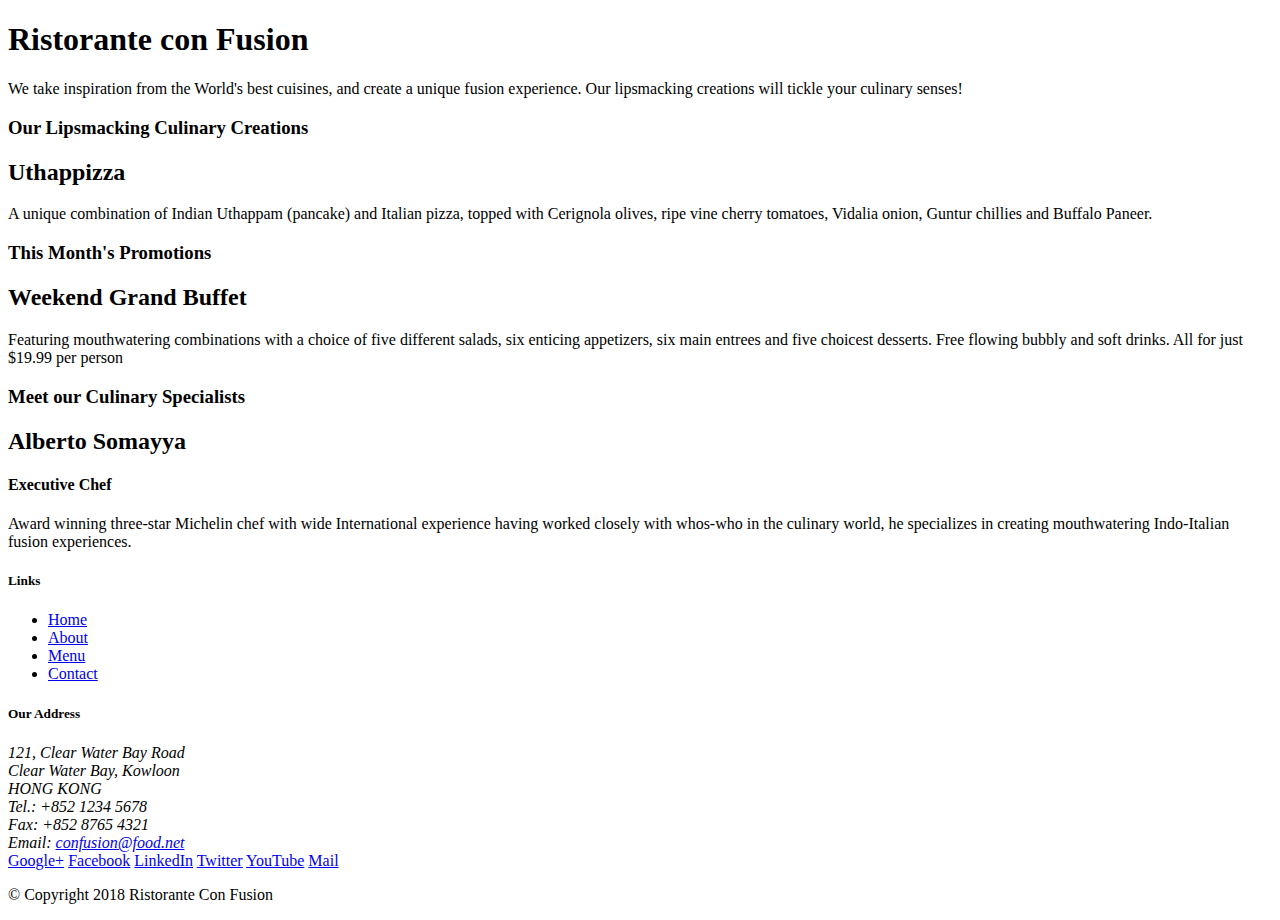
==== index.html @ 56c795c7 "initial setup" ====
<!DOCTYPE html>
<html lang="en">

<head>
    <title>Ristorante Con Fusion</title>
</head>

<body>

    <header>
        <div>
            <div>
                <div>
                    <h1>Ristorante con Fusion</h1>
                    <p>We take inspiration from the World's best cuisines, and create a unique fusion experience. Our lipsmacking creations will tickle your culinary senses!</p>
                </div>
                <div>
                </div>
            </div>
        </div>
    </header>

    <div>
        <div>
            <div>
                <h3>Our Lipsmacking Culinary Creations</h3>
            </div>
            <div>
                <h2>Uthappizza</h2>
                <p>A unique combination of Indian Uthappam (pancake) and Italian pizza, topped with Cerignola olives, ripe vine cherry tomatoes, Vidalia onion, Guntur chillies and Buffalo Paneer.</p>
            </div>
        </div>


        <div>
            <div>
                <h3>This Month's Promotions</h3>
            </div>
            <div>
                <h2>Weekend Grand Buffet</h2>
                <p>Featuring mouthwatering combinations with a choice of five different salads, six enticing appetizers, six main entrees and five choicest desserts. Free flowing bubbly and soft drinks. All for just $19.99 per person </p>
            </div>
        </div>

        <div>
            <div>
                <h3>Meet our Culinary Specialists</h3>
            </div>
            <div>
                <h2>Alberto Somayya</h2>
                <h4>Executive Chef</h4>
                <p>Award winning three-star Michelin chef with wide International experience having worked closely with whos-who in the culinary world, he specializes in creating mouthwatering Indo-Italian fusion experiences. </p>
            </div>
        </div>
    </div>

    <footer>
        <div>
            <div>             
                <div>
                    <h5>Links</h5>
                    <ul>
                        <li><a href="#">Home</a></li>
                        <li><a href="#">About</a></li>
                        <li><a href="#">Menu</a></li>
                        <li><a href="#">Contact</a></li>
                    </ul>
                </div>
                <div>
                    <h5>Our Address</h5>
                    <address>
		              121, Clear Water Bay Road<br>
		              Clear Water Bay, Kowloon<br>
		              HONG KONG<br>
		              Tel.: +852 1234 5678<br>
		              Fax: +852 8765 4321<br>
		              Email: <a href="mailto:confusion@food.net">confusion@food.net</a>
		           </address>
                </div>
                <div>
                    <div>
                        <a href="http://google.com/+">Google+</a>
                        <a href="http://www.facebook.com/profile.php?id=">Facebook</a>
                        <a href="http://www.linkedin.com/in/">LinkedIn</a>
                        <a href="http://twitter.com/">Twitter</a>
                        <a href="http://youtube.com/">YouTube</a>
                        <a href="mailto:">Mail</a>
                    </div>
                </div>
           </div>
           <div>             
                <div>
                    <p>© Copyright 2018 Ristorante Con Fusion</p>
                </div>
           </div>
        </div>
    </footer>

</body>

</html>
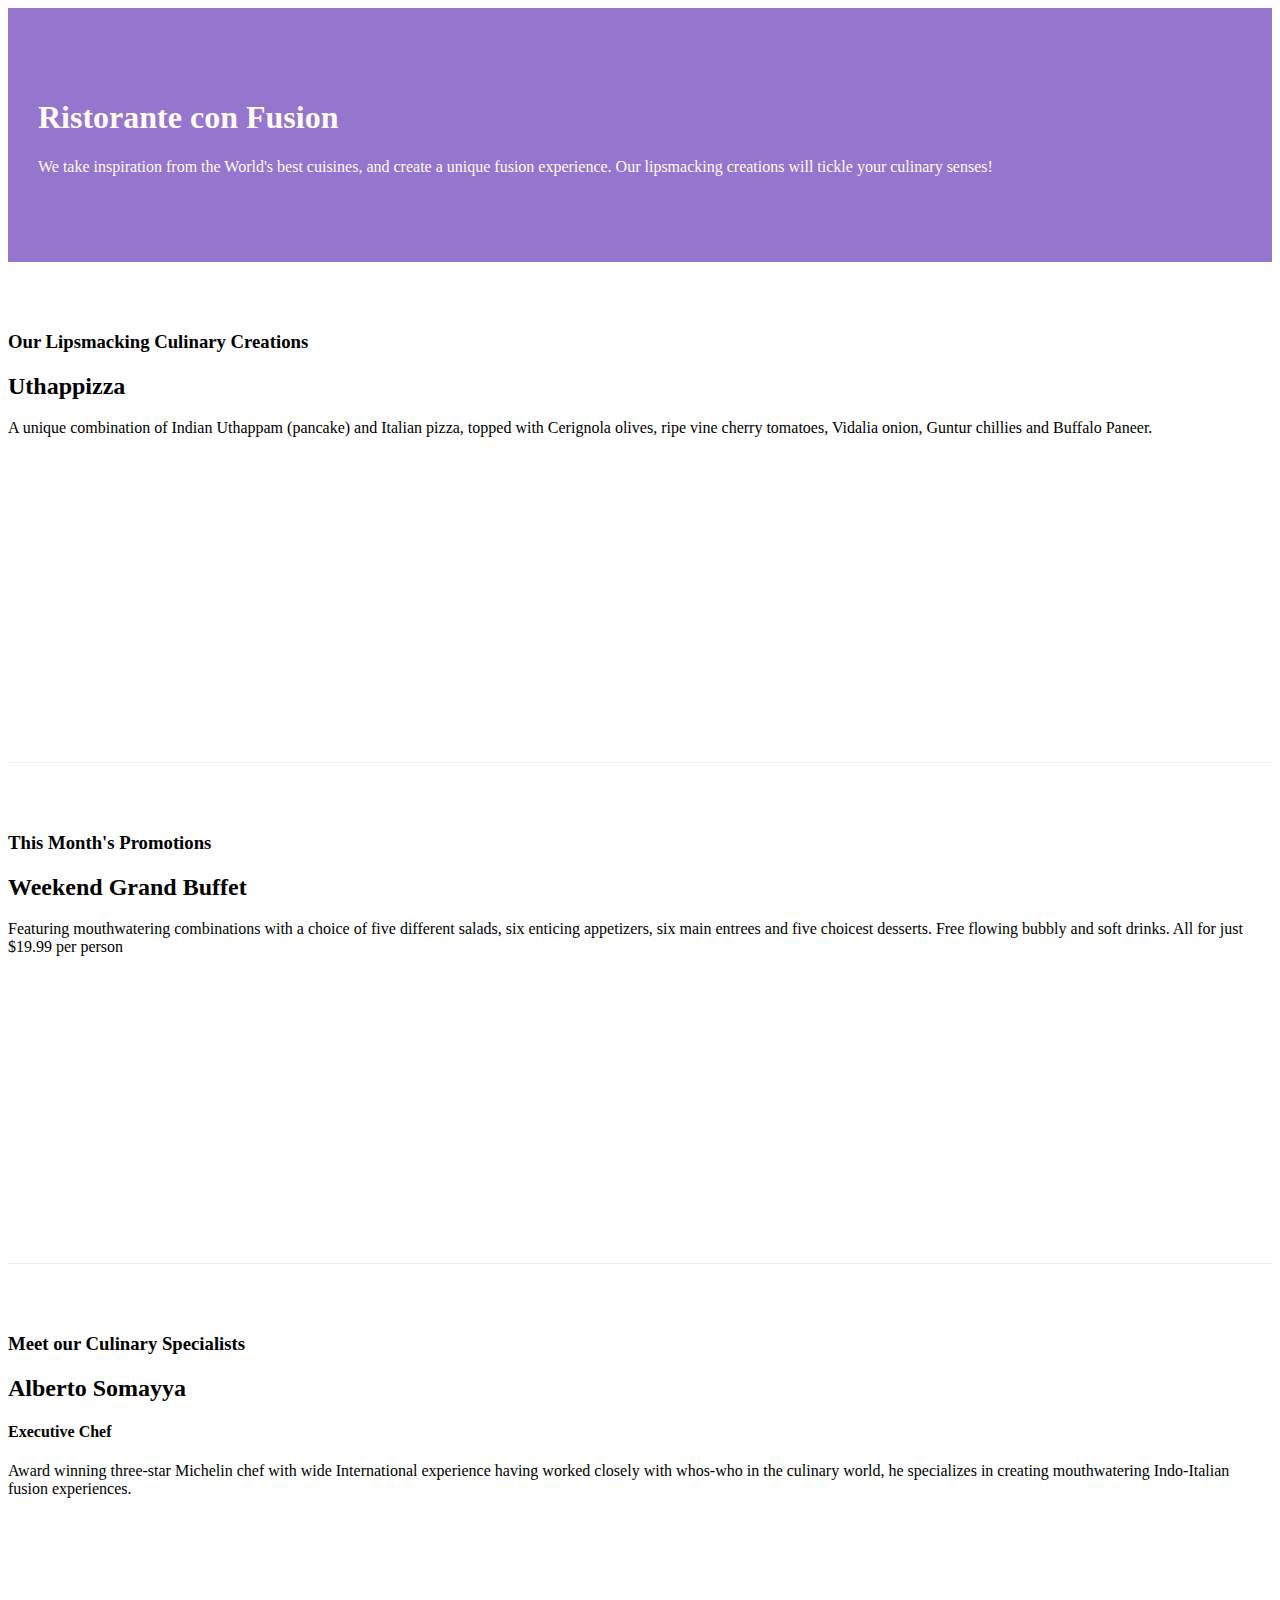
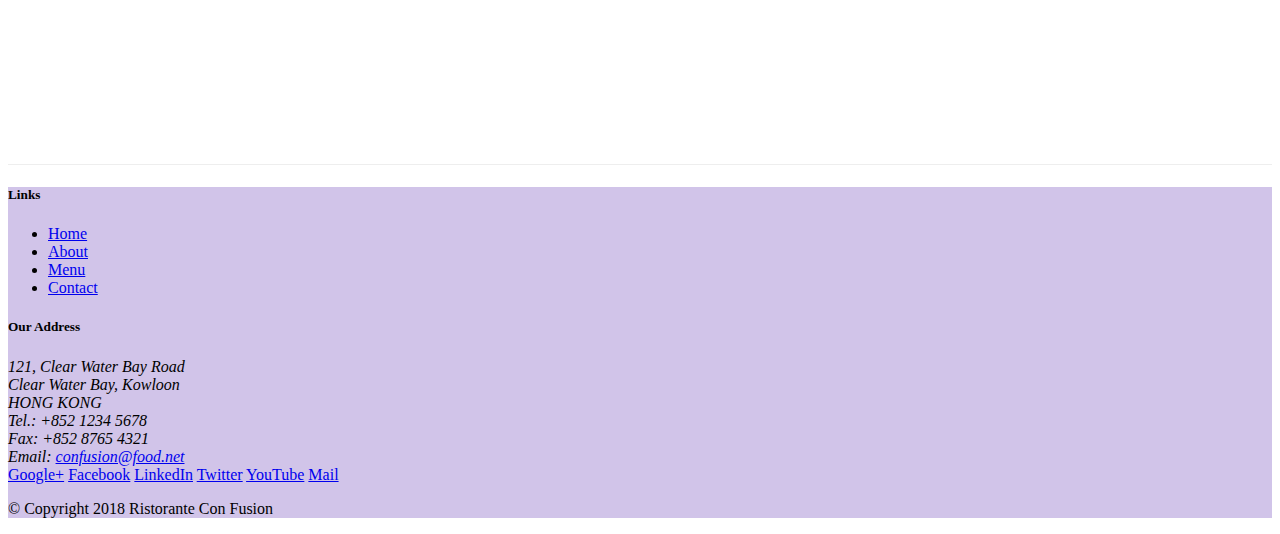
==== commit b6567862: "Bootstrap grid 2" ====
--- a/index.html
+++ b/index.html
@@ -2,51 +2,61 @@
 <html lang="en">
 
 <head>
+     <!-- Required meta tags always come first -->
+     <meta charset="utf-8">
+     <meta name="viewport" content="width=device-width, initial-scale=1, shrink-to-fit=no">
+     <meta http-equiv="x-ua-compatible" content="ie=edge">
+ 
+     <!-- Bootstrap CSS -->
+ <link rel="stylesheet" href="node_modules/bootstrap/dist/css/bootstrap.min.css"> 
+ <link rel="stylesheet" href="css/styles.css">
     <title>Ristorante Con Fusion</title>
 </head>
 
 <body>
 
-    <header>
-        <div>
-            <div>
-                <div>
+    <header class="jumbotron">
+        <div class ="container">
+            <div class="row row-header">
+                <div class = "col-12 col-sm-6"> <!-- col-12 = The first div will occupy the entire row for extra small screen sizes
+                                                     col-sm-6 = will occupy half the row small to extra large    -->
                     <h1>Ristorante con Fusion</h1>
                     <p>We take inspiration from the World's best cuisines, and create a unique fusion experience. Our lipsmacking creations will tickle your culinary senses!</p>
                 </div>
-                <div>
+                <div class = "col-12 col-sm"> <!-- col-12 = This div will be staked below the first div for extra small screen sizes
+                                                  col-sm = will occupy second half of the column for small to extra large    -->
                 </div>
             </div>
         </div>
     </header>
 
-    <div>
-        <div>
-            <div>
+    <div class = "container">
+        <div class = "row row-content">
+            <div class="col-12 col-sm-4 order-sm-last col-md-3">
                 <h3>Our Lipsmacking Culinary Creations</h3>
             </div>
-            <div>
+            <div class="col col-sm order-sm-firstcol-md"> 
                 <h2>Uthappizza</h2>
                 <p>A unique combination of Indian Uthappam (pancake) and Italian pizza, topped with Cerignola olives, ripe vine cherry tomatoes, Vidalia onion, Guntur chillies and Buffalo Paneer.</p>
             </div>
         </div>
 
 
-        <div>
-            <div>
+        <div class = "row row-content align-items-center">
+            <div class="col-12 col-sm-4 order-sm-last col-md-3">
                 <h3>This Month's Promotions</h3>
             </div>
-            <div>
+            <div class="col col-sm order-sm-first col-md">
                 <h2>Weekend Grand Buffet</h2>
                 <p>Featuring mouthwatering combinations with a choice of five different salads, six enticing appetizers, six main entrees and five choicest desserts. Free flowing bubbly and soft drinks. All for just $19.99 per person </p>
             </div>
         </div>
 
-        <div>
-            <div>
+        <div class = "row row-content align-items-center">
+            <div class="col-12 col-sm-4 col-md-3">
                 <h3>Meet our Culinary Specialists</h3>
             </div>
-            <div>
+            <div class="col col-sm col-md align-items-center">
                 <h2>Alberto Somayya</h2>
                 <h4>Executive Chef</h4>
                 <p>Award winning three-star Michelin chef with wide International experience having worked closely with whos-who in the culinary world, he specializes in creating mouthwatering Indo-Italian fusion experiences. </p>
@@ -54,19 +64,19 @@
         </div>
     </div>
 
-    <footer>
-        <div>
-            <div>             
-                <div>
+    <footer class = "footer">
+        <div class = "container">
+            <div class="row">             
+                <div class = "col-4 offset-1 col-sm-2">
                     <h5>Links</h5>
-                    <ul>
+                    <ul class = "list-unstyled"> <!--remove bullets-->
                         <li><a href="#">Home</a></li>
                         <li><a href="#">About</a></li>
                         <li><a href="#">Menu</a></li>
                         <li><a href="#">Contact</a></li>
                     </ul>
                 </div>
-                <div>
+                <div class = "col-7 col-sm-5">
                     <h5>Our Address</h5>
                     <address>
 		              121, Clear Water Bay Road<br>
@@ -77,8 +87,8 @@
 		              Email: <a href="mailto:confusion@food.net">confusion@food.net</a>
 		           </address>
                 </div>
-                <div>
-                    <div>
+                <div class ="col-12 align-self-center col-sm-4">
+                    <div class="text-center">
                         <a href="http://google.com/+">Google+</a>
                         <a href="http://www.facebook.com/profile.php?id=">Facebook</a>
                         <a href="http://www.linkedin.com/in/">LinkedIn</a>
@@ -88,14 +98,17 @@
                     </div>
                 </div>
            </div>
-           <div>             
-                <div>
+           <div class="row justify-content-center">             
+                <div class= "col-auto">
                     <p>© Copyright 2018 Ristorante Con Fusion</p>
                 </div>
            </div>
         </div>
     </footer>
-
+ <!-- jQuery first, then Popper.js, then Bootstrap JS. -->
+ <script src="node_modules/jquery/dist/jquery.slim.min.js"></script>
+ <script src="node_modules/popper.js/dist/umd/popper.min.js"></script>
+ <script src="node_modules/bootstrap/dist/js/bootstrap.min.js"></script>
 </body>
 
 </html>--- a/css/styles.css
+++ b/css/styles.css
@@ -0,0 +1,30 @@
+.row-header {
+    margin: 0px auto;
+    padding: 0px auto;
+}
+
+.row-content {
+    margin: 0px auto;
+    padding: 50px 0px 50px 0px;
+    border-bottom: 1px ridge;
+    min-height: 400px;
+}
+
+.footer {
+    background-color: #D1C4E9;
+    margin: 0px auto;
+    padding: 20 px 0px 20px 0px;
+}
+
+.jumbotron {
+    padding: 70px 30px 70px 30px;
+    margin: 0px auto;
+    background: #9575CD;
+    color: floralwhite;
+
+}
+
+.address {
+    font-size: 80%;
+    margin: 0px;color: #0f0f0f;
+}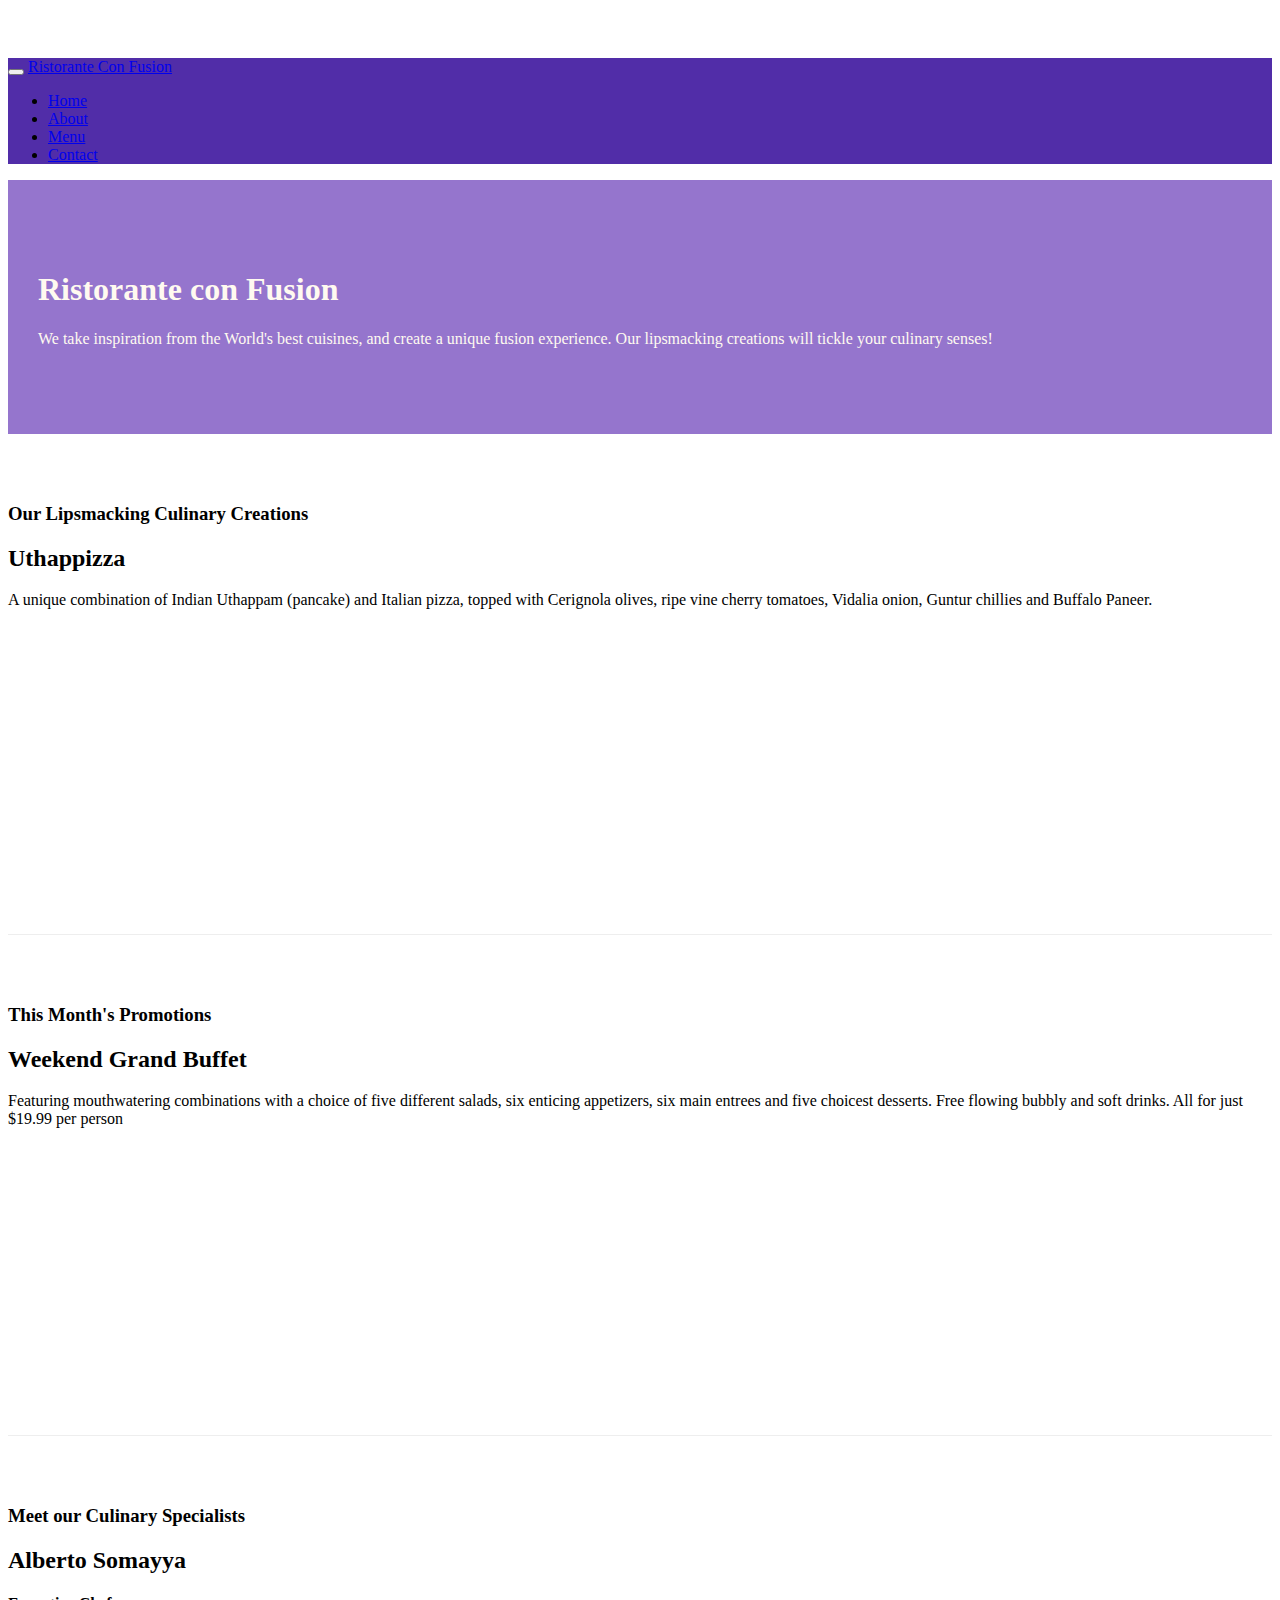
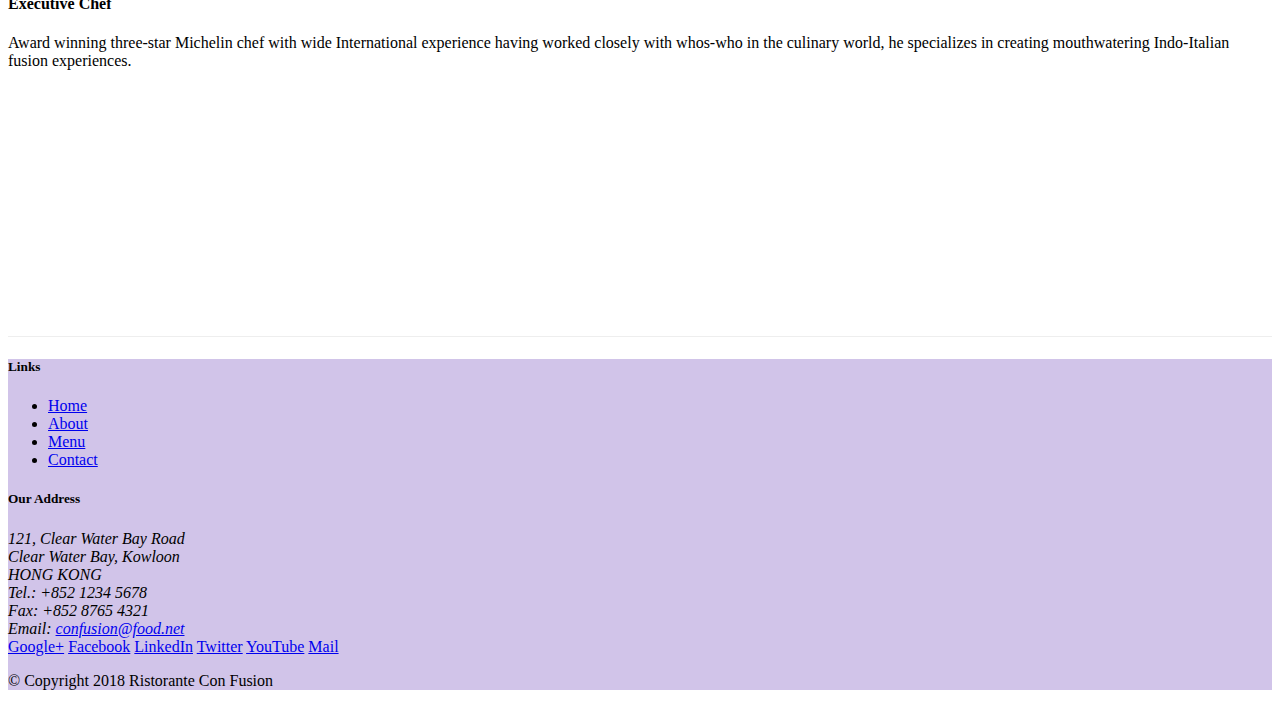
==== commit 5068d228: "NavBars and Breadcrumbs" ====
--- a/index.html
+++ b/index.html
@@ -15,15 +15,36 @@
 
 <body>
 
+    <nav class="navbar navbar-dark navbar-expand-sm fixed-top">
+        <div class="container">
+            <button class="navbar-toggler" type="button" data-toggle="collapse" data-target="#Navbar">
+                <span class="navbar-toggler-icon"></span>
+            </button>
+
+            <a class="navbar-brand mr-auto" href="#">Ristorante Con Fusion</a>
+                <div class="collapse navbar-collapse" id="Navbar">
+                    <ul class="navbar-nav mr-auto"> <!--mr-auto is the left margin-->
+
+                        <li class="nav-item active"> <a class="nav-link" href="#">Home</a></li>
+                        <li class="nav-item"> <a class="nav-link" href="./aboutus.html">About</a></li>
+                        <li class="nav-item"> <a class="nav-link" href="#">Menu</a></li>
+                        <li class="nav-item"> <a class="nav-link" href="#">Contact</a></li>
+
+                    </ul>
+             </div>
+        </div>
+
+    </nav>
+    
     <header class="jumbotron">
         <div class ="container">
             <div class="row row-header">
                 <div class = "col-12 col-sm-6"> <!-- col-12 = The first div will occupy the entire row for extra small screen sizes
                                                      col-sm-6 = will occupy half the row small to extra large    -->
-                    <h1>Ristorante con Fusion</h1>
-                    <p>We take inspiration from the World's best cuisines, and create a unique fusion experience. Our lipsmacking creations will tickle your culinary senses!</p>
-                </div>
-                <div class = "col-12 col-sm"> <!-- col-12 = This div will be staked below the first div for extra small screen sizes
+                        <h1>Ristorante con Fusion</h1>
+                        <p>We take inspiration from the World's best cuisines, and create a unique fusion experience. Our lipsmacking creations will tickle your culinary senses!</p>
+                    </div>
+                    <div class = "col-12 col-sm"> <!-- col-12 = This div will be staked below the first div for extra small screen sizes
                                                   col-sm = will occupy second half of the column for small to extra large    -->
                 </div>
             </div>
@@ -37,7 +58,7 @@
             </div>
             <div class="col col-sm order-sm-firstcol-md"> 
                 <h2>Uthappizza</h2>
-                <p>A unique combination of Indian Uthappam (pancake) and Italian pizza, topped with Cerignola olives, ripe vine cherry tomatoes, Vidalia onion, Guntur chillies and Buffalo Paneer.</p>
+                <p class = "d-none d-sm-block">A unique combination of Indian Uthappam (pancake) and Italian pizza, topped with Cerignola olives, ripe vine cherry tomatoes, Vidalia onion, Guntur chillies and Buffalo Paneer.</p>
             </div>
         </div>
 
@@ -48,7 +69,7 @@
             </div>
             <div class="col col-sm order-sm-first col-md">
                 <h2>Weekend Grand Buffet</h2>
-                <p>Featuring mouthwatering combinations with a choice of five different salads, six enticing appetizers, six main entrees and five choicest desserts. Free flowing bubbly and soft drinks. All for just $19.99 per person </p>
+                <p class = "d-none d-sm-block">Featuring mouthwatering combinations with a choice of five different salads, six enticing appetizers, six main entrees and five choicest desserts. Free flowing bubbly and soft drinks. All for just $19.99 per person </p>
             </div>
         </div>
 
@@ -59,7 +80,7 @@
             <div class="col col-sm col-md align-items-center">
                 <h2>Alberto Somayya</h2>
                 <h4>Executive Chef</h4>
-                <p>Award winning three-star Michelin chef with wide International experience having worked closely with whos-who in the culinary world, he specializes in creating mouthwatering Indo-Italian fusion experiences. </p>
+                <p class = "d-none d-sm-block">Award winning three-star Michelin chef with wide International experience having worked closely with whos-who in the culinary world, he specializes in creating mouthwatering Indo-Italian fusion experiences. </p>
             </div>
         </div>
     </div>
@@ -71,7 +92,7 @@
                     <h5>Links</h5>
                     <ul class = "list-unstyled"> <!--remove bullets-->
                         <li><a href="#">Home</a></li>
-                        <li><a href="#">About</a></li>
+                        <li><a href="./aboutus.html">About</a></li>
                         <li><a href="#">Menu</a></li>
                         <li><a href="#">Contact</a></li>
                     </ul>
--- a/css/styles.css
+++ b/css/styles.css
@@ -27,4 +27,14 @@
 .address {
     font-size: 80%;
     margin: 0px;color: #0f0f0f;
+}
+
+body{
+    padding: 50px 0px 0px 0px;
+    z-index: 0;
+
+}
+
+.navbar-dark{
+    background-color: #512da8;
 }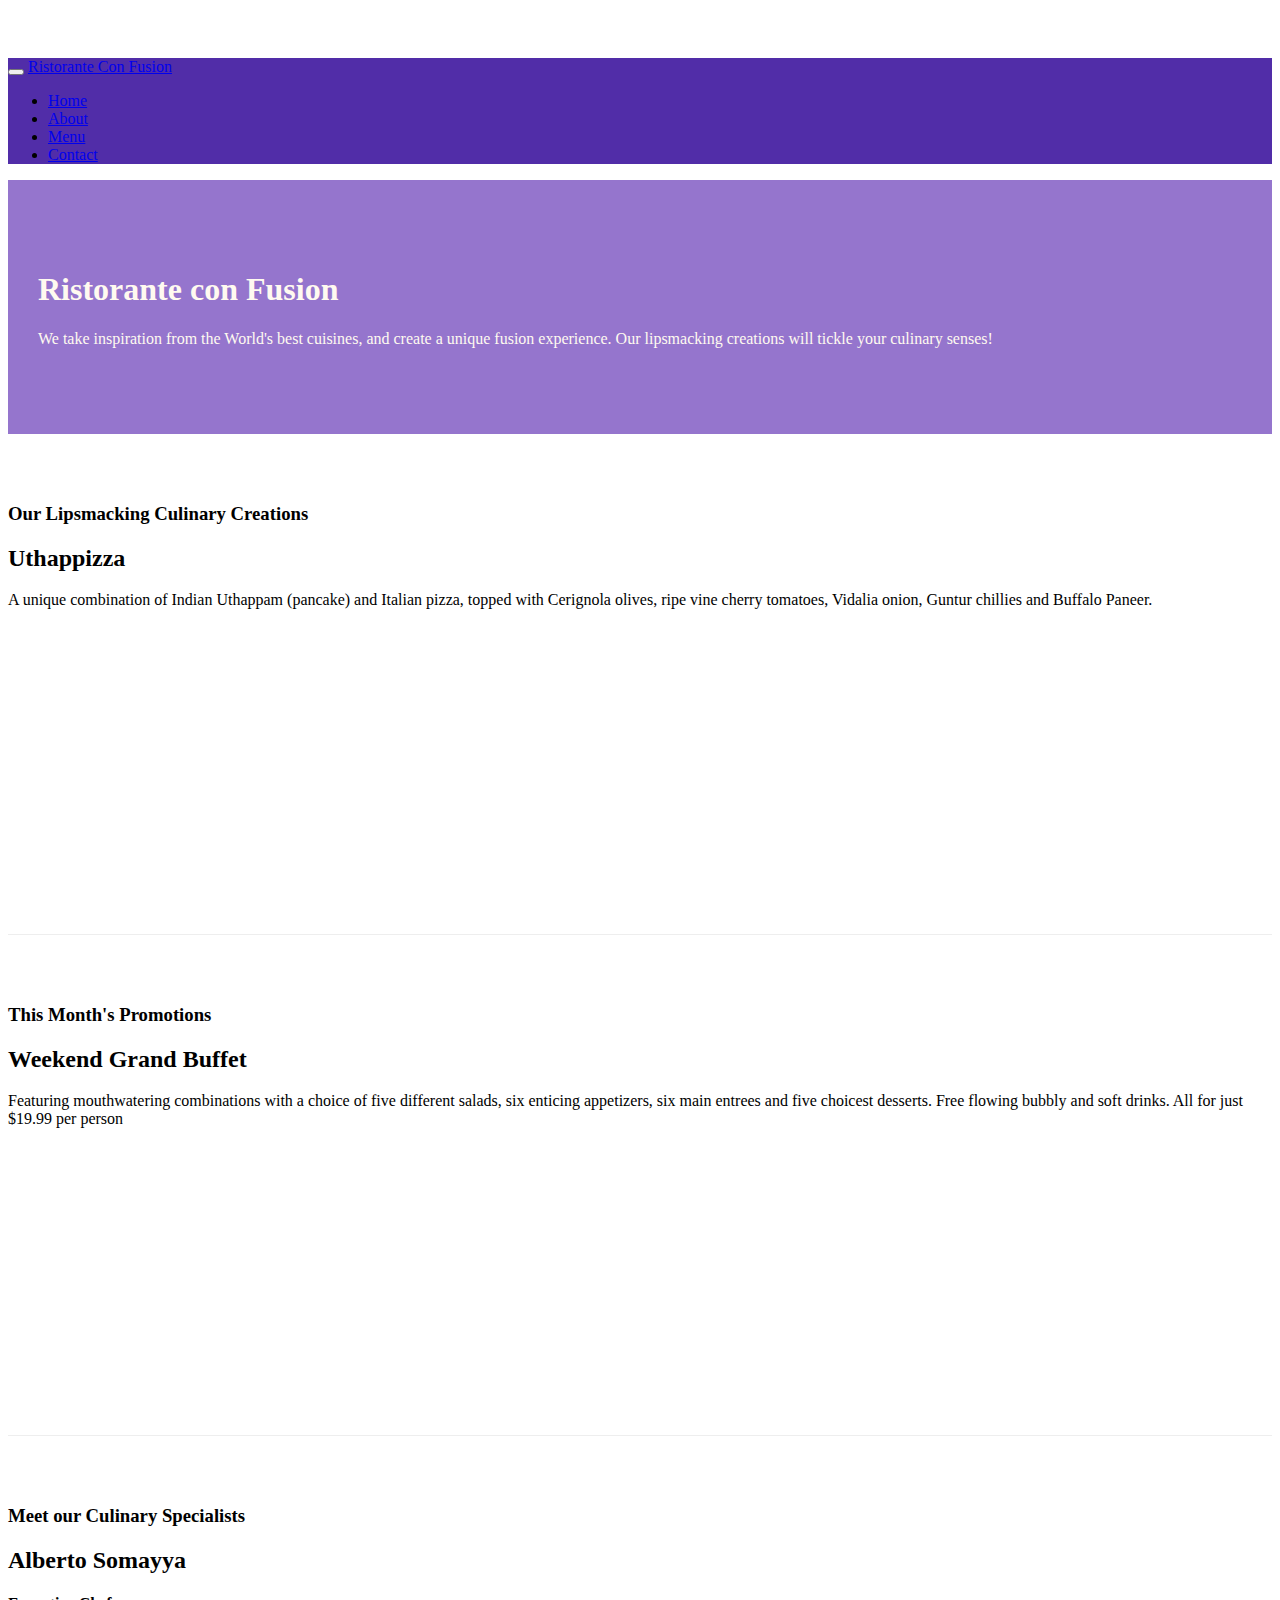
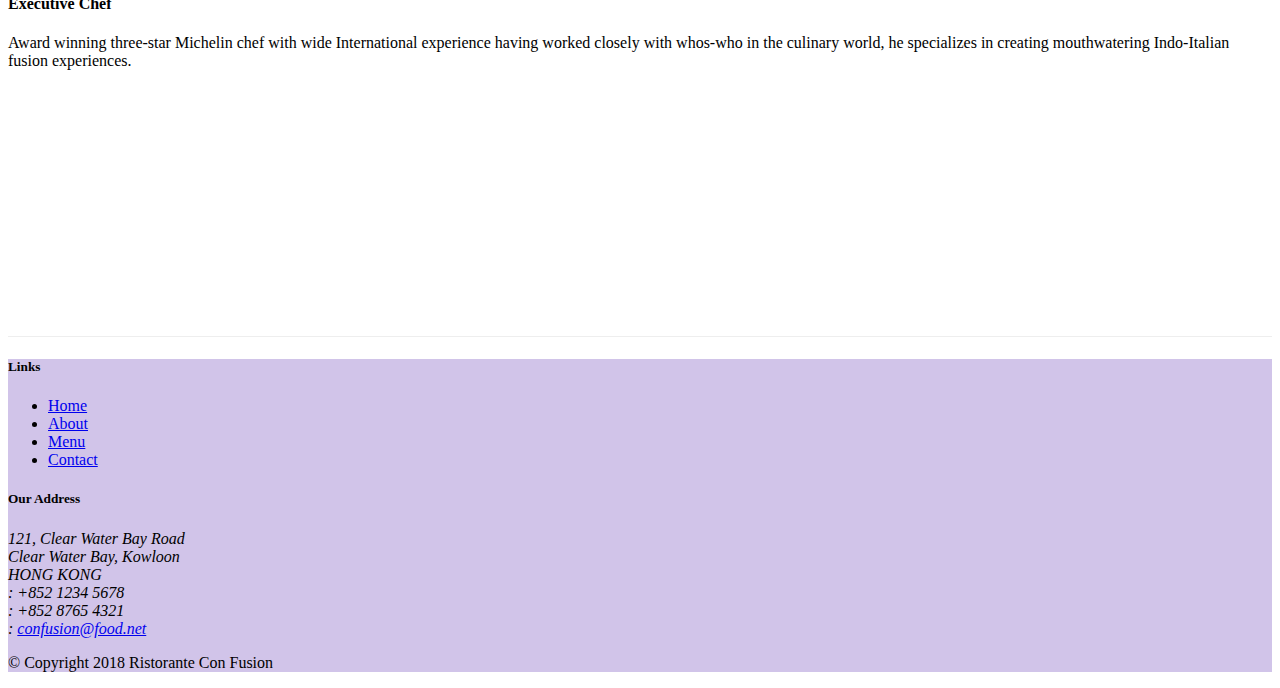
==== commit 6339b531: "Icon Fonts" ====
--- a/index.html
+++ b/index.html
@@ -9,6 +9,8 @@
  
      <!-- Bootstrap CSS -->
  <link rel="stylesheet" href="node_modules/bootstrap/dist/css/bootstrap.min.css"> 
+ <link rel="stylesheet" href="node_modules/font-awesome/css/font-awesome.min.css"> 
+ <link rel="stylesheet" href="node_modules/bootstrap-social/bootstrap-social.css">
  <link rel="stylesheet" href="css/styles.css">
     <title>Ristorante Con Fusion</title>
 </head>
@@ -25,10 +27,10 @@
                 <div class="collapse navbar-collapse" id="Navbar">
                     <ul class="navbar-nav mr-auto"> <!--mr-auto is the left margin-->
 
-                        <li class="nav-item active"> <a class="nav-link" href="#">Home</a></li>
-                        <li class="nav-item"> <a class="nav-link" href="./aboutus.html">About</a></li>
-                        <li class="nav-item"> <a class="nav-link" href="#">Menu</a></li>
-                        <li class="nav-item"> <a class="nav-link" href="#">Contact</a></li>
+                        <li class="nav-item active"> <a class="nav-link" href="#"><span class= "fa fa-home fa-lg"></span> Home</a></li>
+                        <li class="nav-item"> <a class="nav-link" href="./aboutus.html"> <span class= "fa fa-info fa-lg"></span> About</a></li>
+                        <li class="nav-item"> <a class="nav-link" href="#"><span class= "fa fa-list fa-lg"></span> Menu</a></li>
+                        <li class="nav-item"> <a class="nav-link" href="#"> <span class= "fa fa-address-card fa-lg"></span> Contact</a></li>
 
                     </ul>
              </div>
@@ -103,19 +105,19 @@
 		              121, Clear Water Bay Road<br>
 		              Clear Water Bay, Kowloon<br>
 		              HONG KONG<br>
-		              Tel.: +852 1234 5678<br>
-		              Fax: +852 8765 4321<br>
-		              Email: <a href="mailto:confusion@food.net">confusion@food.net</a>
+		              <i class="fa fa-phone fa-lg"></i>: +852 1234 5678<br>
+                      <i class="fa fa-fax fa-lg"></i>: +852 8765 4321<br>
+                      <i class="fa fa-envelope fa-lg"></i>: <a href="mailto:confusion@food.net">confusion@food.net</a>
 		           </address>
                 </div>
                 <div class ="col-12 align-self-center col-sm-4">
                     <div class="text-center">
-                        <a href="http://google.com/+">Google+</a>
-                        <a href="http://www.facebook.com/profile.php?id=">Facebook</a>
-                        <a href="http://www.linkedin.com/in/">LinkedIn</a>
-                        <a href="http://twitter.com/">Twitter</a>
-                        <a href="http://youtube.com/">YouTube</a>
-                        <a href="mailto:">Mail</a>
+                        <a class="btn btn-social-icon btn-google" href="http://google.com/+"><i class="fa fa-google-plus fa-lg"></i></a>
+                        <a class="btn btn-social-icon btn-facebook" href="http://www.facebook.com/profile.php?id="><i class="fa fa-facebook fa-lg"></i></a>
+                        <a class="btn btn-social-icon btn-linkedin" href="http://www.linkedin.com/in/"> <i class="fa fa-linkedin fa-lg"></i></a>
+                        <a class="btn btn-social-icon btn-twitter" href="http://twitter.com/"><i class="fa fa-twitter fa-lg"></i></a>
+                        <a class="btn btn-social-icon btn-google" href="http://youtube.com/"><i class="fa fa-youtube fa-lg"></i></a>
+                        <a class="btn btn-social-icon"  href="mailto:"> <i class= "fa fa-envelope-o fa-lg"></i></a>
                     </div>
                 </div>
            </div>
